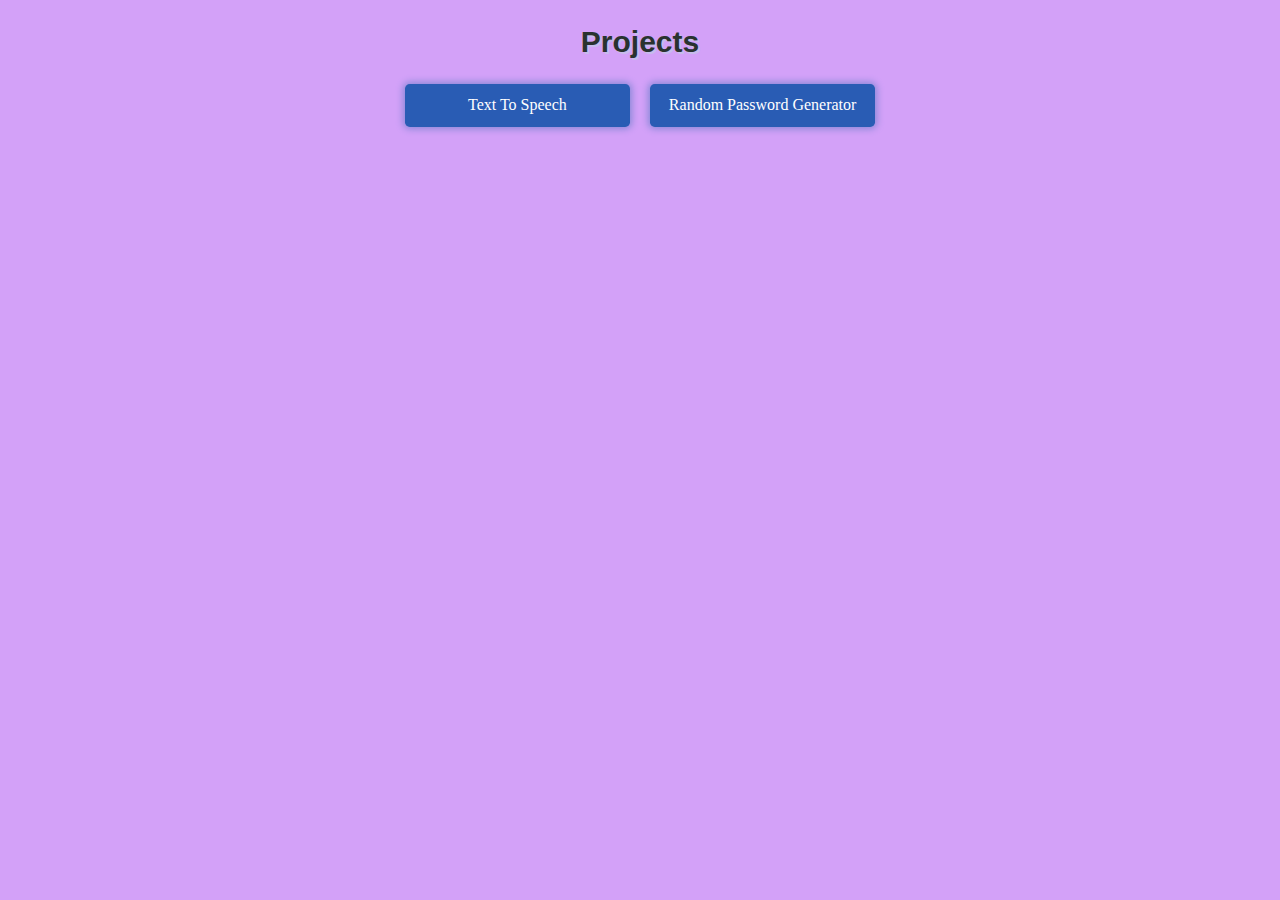
==== index.html @ 334e08b2 "third" ====
<!DOCTYPE html>
<html lang="en">
<head>
    <meta charset="UTF-8">
    <meta http-equiv="X-UA-Compatible" content="IE=edge">
    <meta name="viewport" content="width=device-width, initial-scale=1.0">
    <title>Projects</title>
    <style>
        body
        {
            background-color: rgba(200, 137, 246, 0.8)
        }
        div{
            width: 100%;
            display:flex;
            justify-content: center;
            align-items: center;
            gap:20px;
        }
        h2{
            text-align: center;
            font-family: Arial, Helvetica, sans-serif;
            font-size: 30px;
            color: rgb(41, 50, 47);
            text-shadow: 2px 2px rgb(199, 187, 237);
        }
        .btn
        {
            height: 20%;
            width: 30%;
            max-width: 200px;
            display: flex;
            justify-content: center;
            align-content: center;
            color:white;
            text-decoration: none;
            box-shadow:0px 0px 7px 2px rgb(136, 136, 215);
            border-radius: 0.3rem;
            background-color: rgb(41, 92, 180);
            padding:1%;
        }
        @media only screen and (max-width:800px)
        {
            div
            {
                display:flex;
                flex-direction: column;
            }
        }
    </style>
</head>
<body>
    <h2>Projects</h2>
    <div class="container">
        <a class="btn" href="./01%20Text%20to%20speech/index.html" target="_blank">Text To Speech</a>
        <a class="btn" href="./02%20Randome%20Password%20Generator" target="_blank">Random Password Generator</a>
    </div>
</body>
</html>
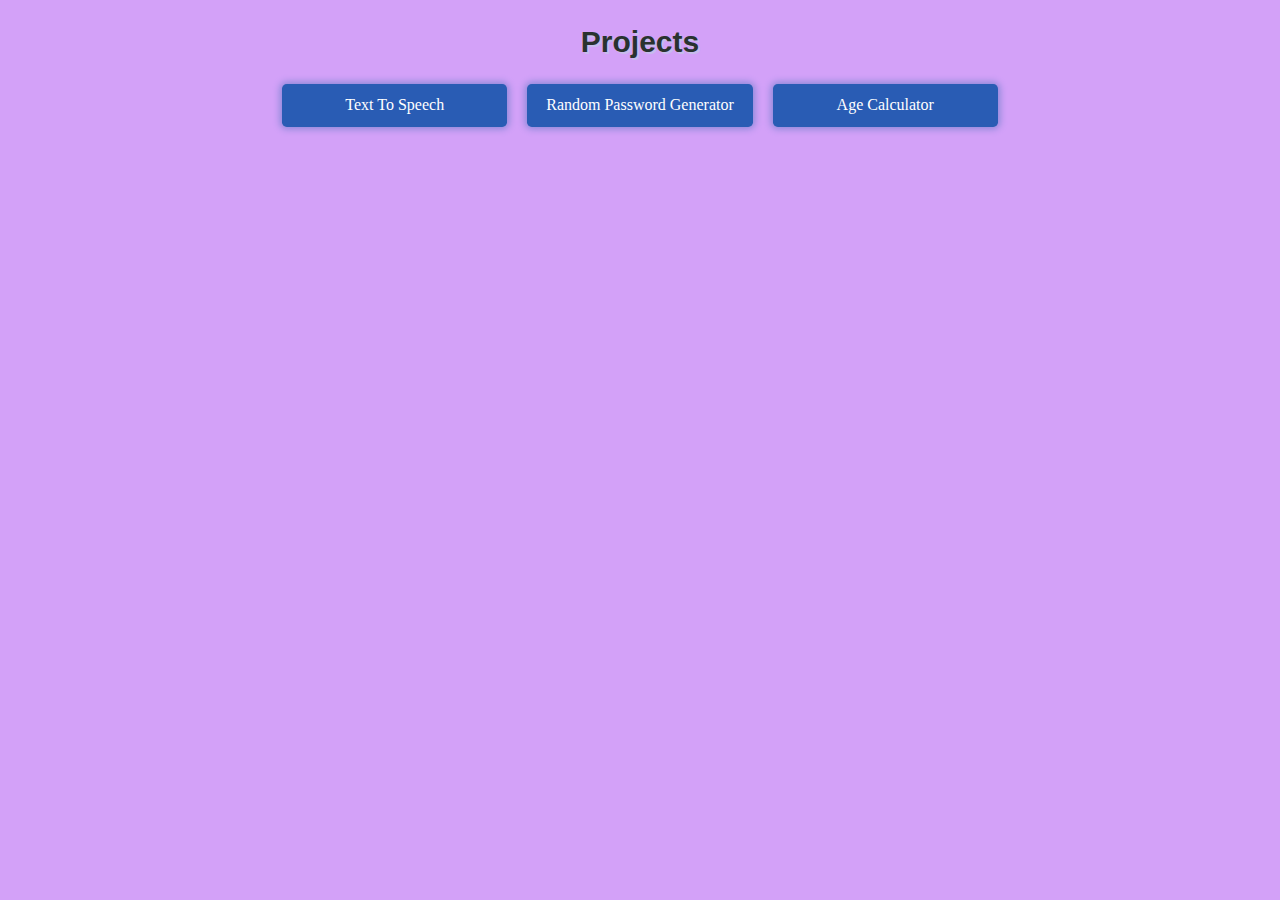
==== commit 28866b1e: "third" ====
--- a/index.html
+++ b/index.html
@@ -54,6 +54,7 @@
     <div class="container">
         <a class="btn" href="./01%20Text%20to%20speech/index.html" target="_blank">Text To Speech</a>
         <a class="btn" href="./02%20Randome%20Password%20Generator" target="_blank">Random Password Generator</a>
+        <a href="./03%20Age%20Calculator/index.html" class="btn" target="_blank">Age Calculator</a>
     </div>
 </body>
 </html>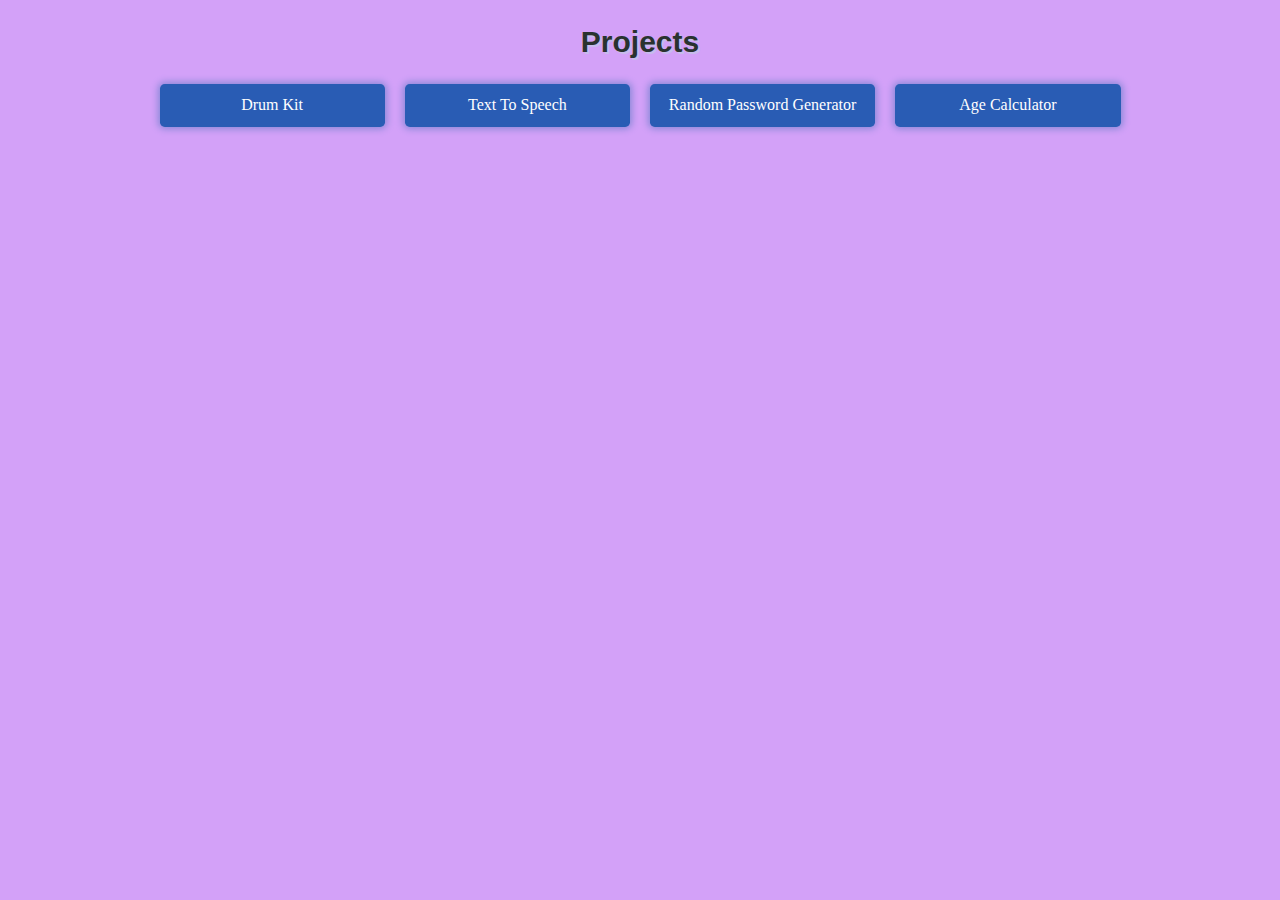
==== commit 5cd9aa69: "Update index.html" ====
--- a/index.html
+++ b/index.html
@@ -52,9 +52,10 @@
 <body>
     <h2>Projects</h2>
     <div class="container">
+        <a class= "btn" href = "https://anchalsinghrajput.github.io/web-dev/project/03%20drum%20kit/index.html" target="_blank">Drum Kit</a>
         <a class="btn" href="./01%20Text%20to%20speech/index.html" target="_blank">Text To Speech</a>
         <a class="btn" href="./02%20Randome%20Password%20Generator" target="_blank">Random Password Generator</a>
         <a href="./03%20Age%20Calculator/index.html" class="btn" target="_blank">Age Calculator</a>
     </div>
 </body>
-</html>+</html>
